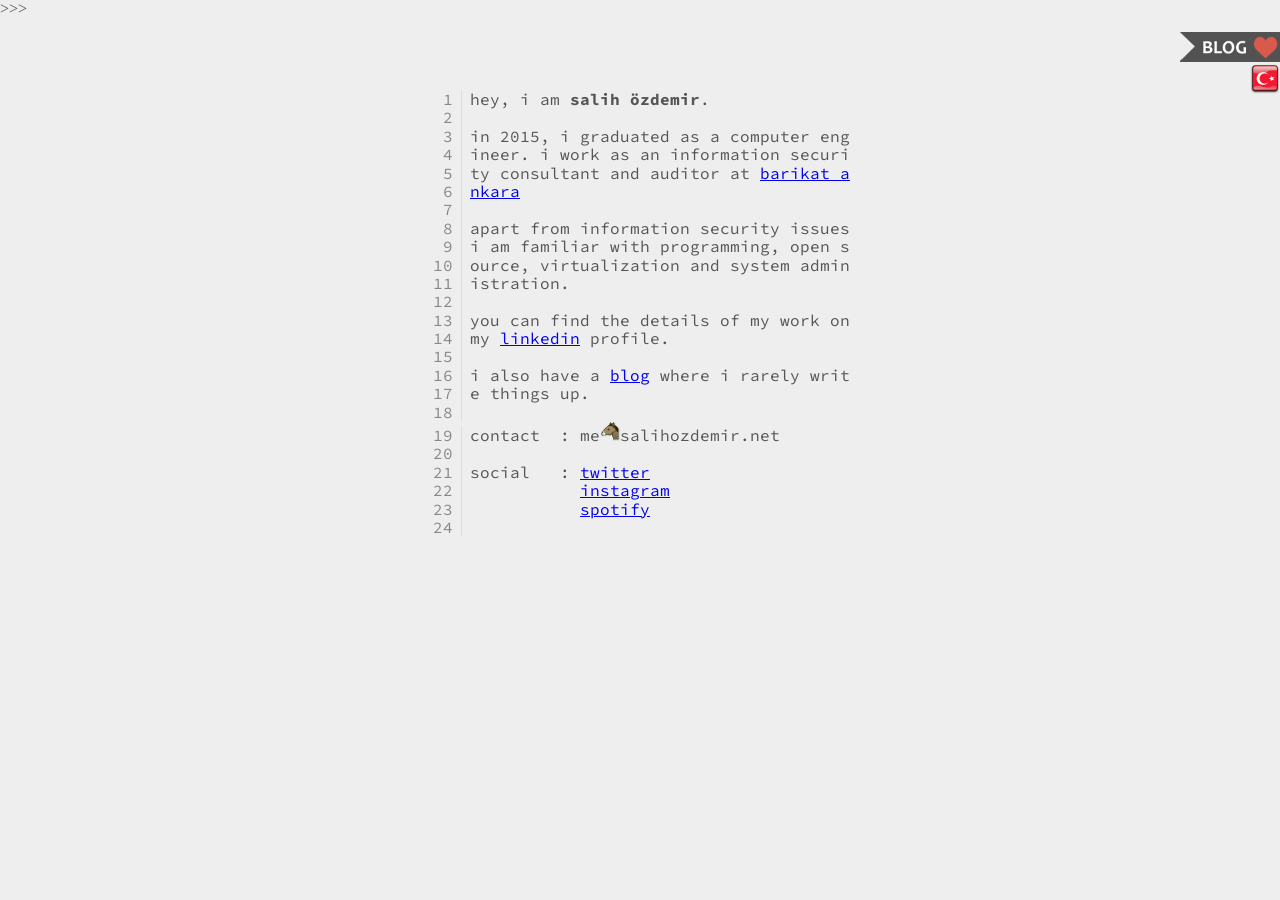
==== en/index.html @ d29c5630 "mobile browser color" ====
<!DOCTYPE html>
<html lang="en"><head prefix="og:http://ogp.me/ns#"><meta http-equiv="Content-Type" content="text/html; charset=UTF-8">

<meta name="theme-color" content="#4285f4">
<meta name="msapplication-navbutton-color" content="#4285f4">
<meta name="apple-mobile-web-app-status-bar-style" content="#4285f4">>>>
<meta http-equiv="X-UA-Compatible" content="IE=edge">
<meta name="viewport" content="width=device-width">
<title>salih özdemir | ana sayfa</title>
<meta name="description" content="salih özdemir">
<meta name="author" content="salih özdemir">
<meta property="og:url" content="https://salihozdemir.net">
<meta property="og:image" content="https://salihozdemir.net/img/ben.png">
<meta property="og:description" content="kişisel web sayfası">
<meta property="og:title" content="salih özdemir | ana sayfa">
<meta name="twitter:url" content="https://salihozdemir.net">
<meta name="twitter:image" content="https://salihozdemir.net/img/ben.png">
<meta name="twitter:description" content="kişisel web sayfası">
<meta name="twitter:title" content="salih özdemir | ana sayfa">
<link rel="canonical" href="https://salihozdemir.net">
<link rel="image_src" href="https://salihozdemir.net/img/ben.png">
<link rel="shortcut icon" href="https://salihozdemir.net/img/ben.png">

<style>
@import url('https://fonts.googleapis.com/css?family=Source+Code+Pro');
* { margin: 0; padding: 0; }
body { background-color: #eee; color: #555; }
pre { font-family: 'Source Code Pro', monospace; width: 45ch; margin: 4em auto; padding: .5em; line-height: 0; counter-reset: line; }
pre span { display: block; line-height: 1.15rem; }
pre span:before { counter-increment: line; content: counter(line); display: inline-block; border-right: 1px solid #ddd; width: 3ch; padding: 0 .5em; margin-right: .5em; color: #888; text-align: right; }
pre a { cursor: text; }
#no_1 { animation: cursor 1.5s infinite cubic-bezier(1,0,1,0); }
@keyframes cursor { 0% { background-color: #eee; } 20% { background-color: #555; } 40% { background-color: #eee; } 60% { background-color: #eee; } 80% { background-color: #555; } }
</style>
</head>

<body>
<a target="_blank" href="/blog" style="display: inline-block; position: fixed; right: 0; top: 2em; z-index:999999;"><img width="100" height="30" srcset="../img/blog_navi.png"></a>
<a href="/" style="display: inline-block; position: fixed; right: 0; top: 4em; z-index:999999;"><img width="30" height="30" srcset="../img/tr_navi.png"></a>
<pre>
<span>hey, i am <b>salih özdemir</b>.</span>
<span></span>
<span>in 2015, i graduated as a computer eng</span>
<span>ineer. i work as an information securi</span>
<span>ty consultant and auditor at <a target="_blank" href="http://barikat.com.tr">barikat a</a></span>
<span><a target="_blank" href="http://barikat.com.tr">nkara</a></span>
<span></span>
<span>apart from information security issues</span>
<span>i am familiar with programming, open s</span>
<span>ource, virtualization and system admin</span>
<span>istration.</span>
<span></span>
<span>you can find the details of my work on</span>
<span>my <a target="_blank" href="https://linkedin.com/in/salihozdemir">linkedin</a> profile.</span>
<span></span>
<span>i also have a <a target="_blank" href="https://salihozdemir.net/blog">blog</a> where i rarely writ</span>
<span>e things up.</span>
<span></span>
<span>contact  : me<img width="20" height="20" srcset="../img/at.png">salihozdemir.net</span>
<span></span>
<span>social   : <a target="_blank" href="https://twitter.com/salihozdemir">twitter</a></span>
<span>           <a target="_blank" href="https://instagram.com/salihozd">instagram</a></span>
<span>           <a target="_blank" href="https://open.spotify.com/user/salihozdemir">spotify</a></span>
<span><a id="no_1"> </a></span>
</pre>
</body>

<!-- Global Site Tag (gtag.js) - Google Analytics -->
<script async src="https://www.googletagmanager.com/gtag/js?id=UA-9463930-6"></script>
<script>
  window.dataLayer = window.dataLayer || [];
  function gtag(){dataLayer.push(arguments)};
  gtag('js', new Date());

  gtag('config', 'UA-9463930-6');
</script>

</html>
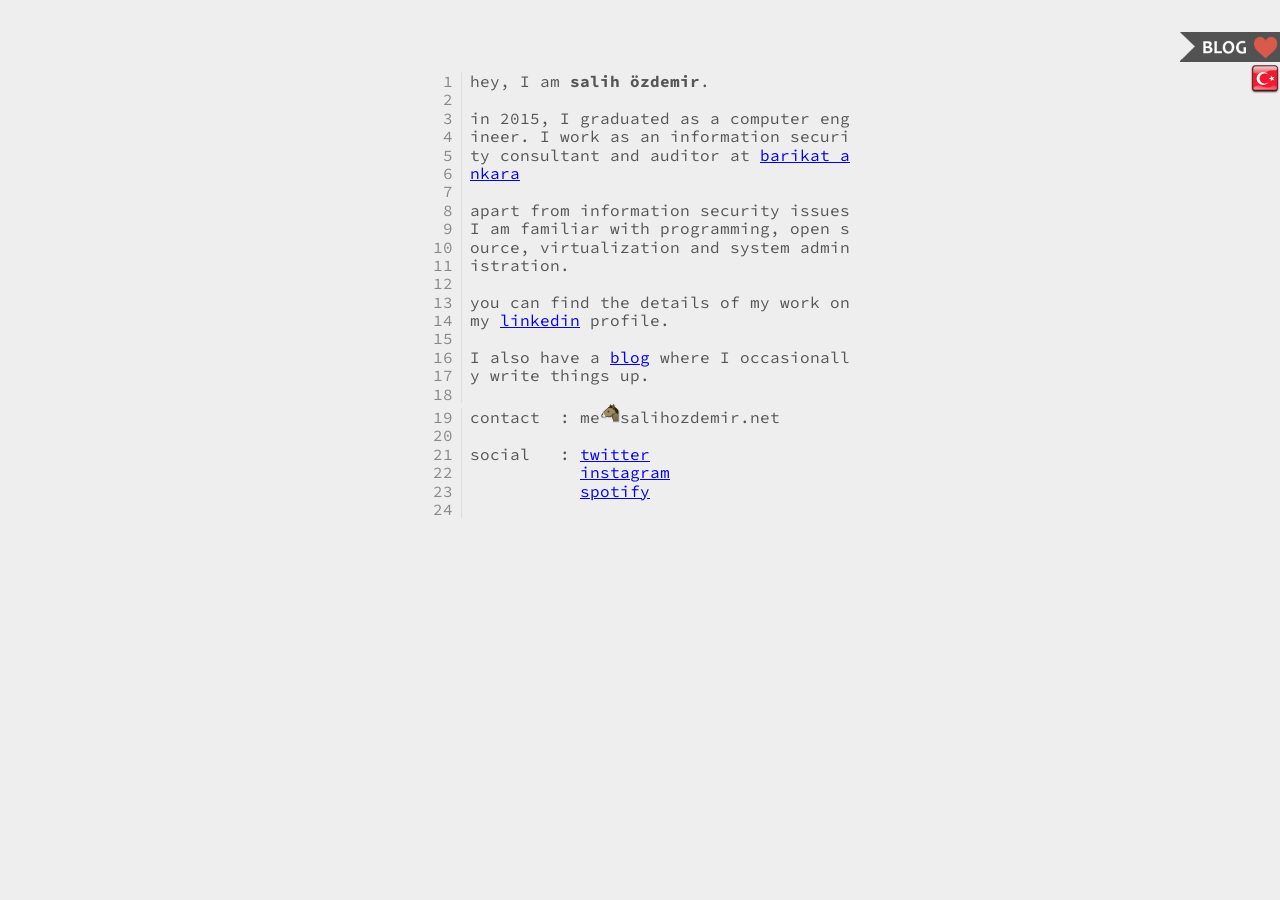
==== commit 4b08b8d2: "typo" ====
--- a/en/index.html
+++ b/en/index.html
@@ -3,7 +3,7 @@
 
 <meta name="theme-color" content="#4285f4">
 <meta name="msapplication-navbutton-color" content="#4285f4">
-<meta name="apple-mobile-web-app-status-bar-style" content="#4285f4">>>>
+<meta name="apple-mobile-web-app-status-bar-style" content="#4285f4">
 <meta http-equiv="X-UA-Compatible" content="IE=edge">
 <meta name="viewport" content="width=device-width">
 <title>salih özdemir | ana sayfa</title>
@@ -38,23 +38,23 @@
 <a target="_blank" href="/blog" style="display: inline-block; position: fixed; right: 0; top: 2em; z-index:999999;"><img width="100" height="30" srcset="../img/blog_navi.png"></a>
 <a href="/" style="display: inline-block; position: fixed; right: 0; top: 4em; z-index:999999;"><img width="30" height="30" srcset="../img/tr_navi.png"></a>
 <pre>
-<span>hey, i am <b>salih özdemir</b>.</span>
+<span>hey, I am <b>salih özdemir</b>.</span>
 <span></span>
-<span>in 2015, i graduated as a computer eng</span>
-<span>ineer. i work as an information securi</span>
+<span>in 2015, I graduated as a computer eng</span>
+<span>ineer. I work as an information securi</span>
 <span>ty consultant and auditor at <a target="_blank" href="http://barikat.com.tr">barikat a</a></span>
 <span><a target="_blank" href="http://barikat.com.tr">nkara</a></span>
 <span></span>
 <span>apart from information security issues</span>
-<span>i am familiar with programming, open s</span>
+<span>I am familiar with programming, open s</span>
 <span>ource, virtualization and system admin</span>
 <span>istration.</span>
 <span></span>
 <span>you can find the details of my work on</span>
 <span>my <a target="_blank" href="https://linkedin.com/in/salihozdemir">linkedin</a> profile.</span>
 <span></span>
-<span>i also have a <a target="_blank" href="https://salihozdemir.net/blog">blog</a> where i rarely writ</span>
-<span>e things up.</span>
+<span>I also have a <a target="_blank" href="https://salihozdemir.net/blog">blog</a> where I occasionall</span>
+<span>y write things up.</span>
 <span></span>
 <span>contact  : me<img width="20" height="20" srcset="../img/at.png">salihozdemir.net</span>
 <span></span>
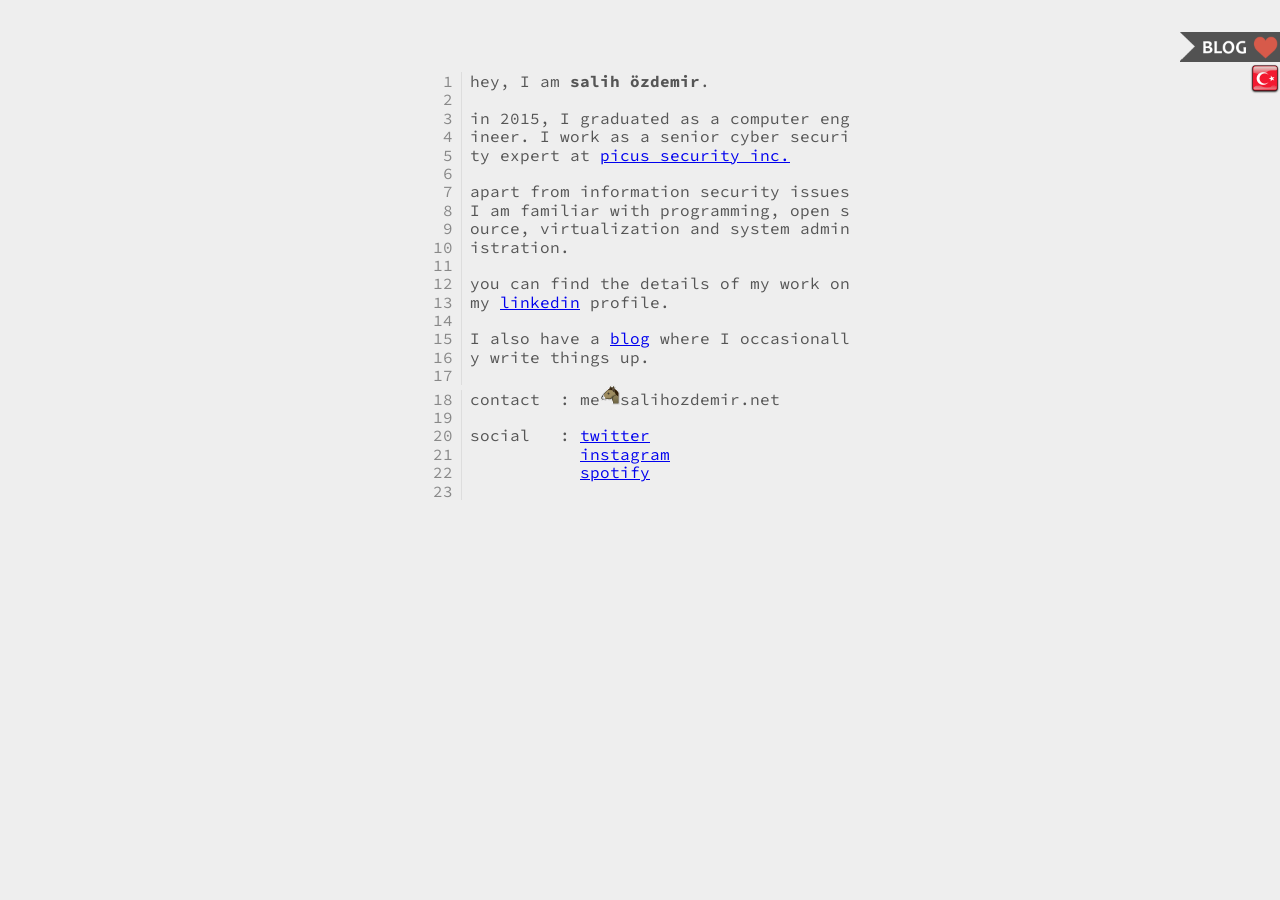
==== commit 8af91a55: "replaced barikat to picus" ====
--- a/en/index.html
+++ b/en/index.html
@@ -41,9 +41,8 @@
 <span>hey, I am <b>salih özdemir</b>.</span>
 <span></span>
 <span>in 2015, I graduated as a computer eng</span>
-<span>ineer. I work as an information securi</span>
-<span>ty consultant and auditor at <a target="_blank" href="http://barikat.com.tr">barikat a</a></span>
-<span><a target="_blank" href="http://barikat.com.tr">nkara</a></span>
+<span>ineer. I work as a senior cyber securi</span>
+<span>ty expert at <a target="_blank" href="https://www.picussecurity.com">picus security inc.</a></span>
 <span></span>
 <span>apart from information security issues</span>
 <span>I am familiar with programming, open s</span>
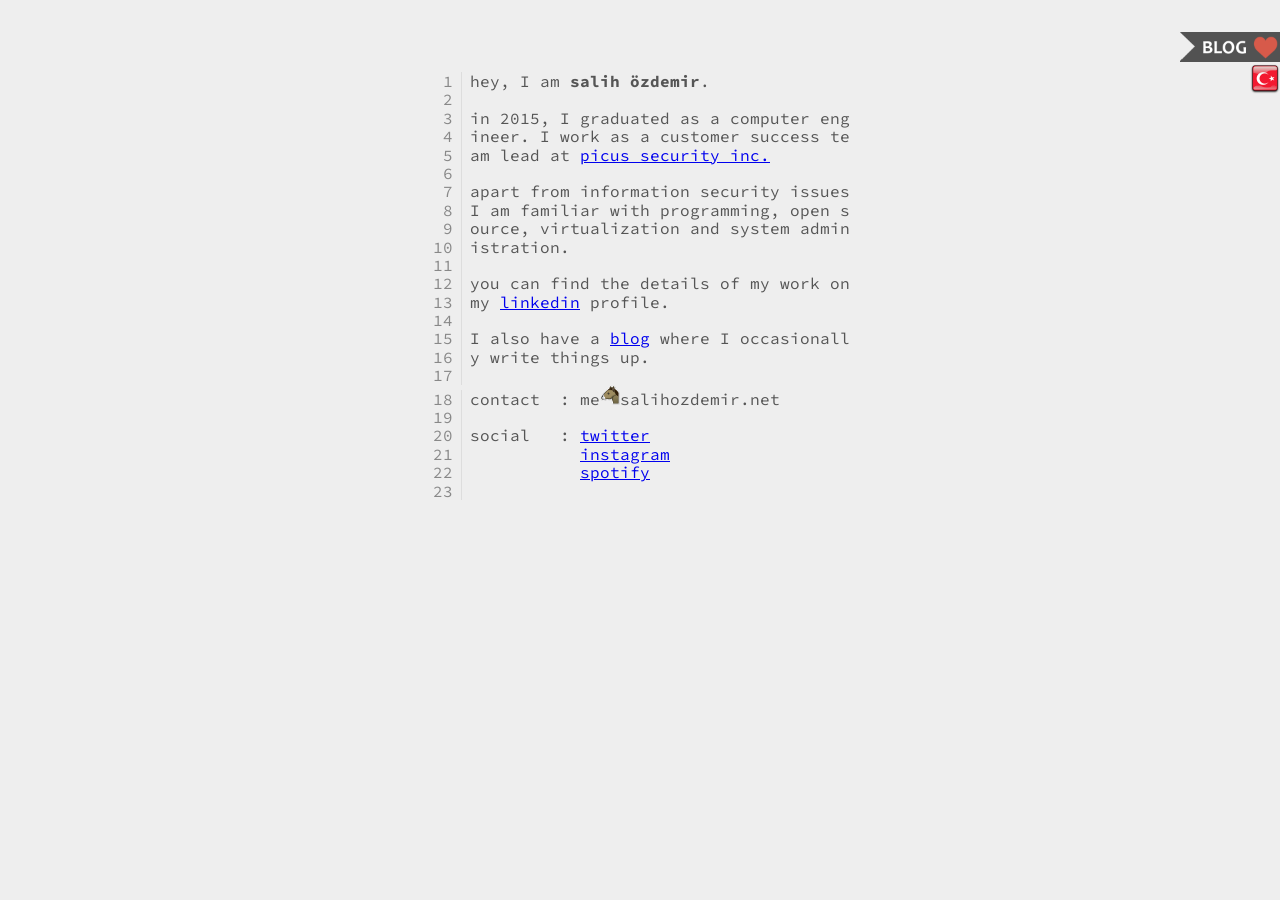
==== commit f7931b21: "cs update" ====
--- a/en/index.html
+++ b/en/index.html
@@ -6,17 +6,18 @@
 <meta name="apple-mobile-web-app-status-bar-style" content="#4285f4">
 <meta http-equiv="X-UA-Compatible" content="IE=edge">
 <meta name="viewport" content="width=device-width">
-<title>salih özdemir | ana sayfa</title>
+<title>salih özdemir | home page</title>
 <meta name="description" content="salih özdemir">
+<meta name="keywords" content="kastamonu,fen lisesi,samsun,ondokuz mayıs üniversitesi,computer engineer,barikat,picus,cyber security,customer success">
 <meta name="author" content="salih özdemir">
 <meta property="og:url" content="https://salihozdemir.net">
 <meta property="og:image" content="https://salihozdemir.net/img/ben.png">
-<meta property="og:description" content="kişisel web sayfası">
-<meta property="og:title" content="salih özdemir | ana sayfa">
+<meta property="og:description" content="personal web site">
+<meta property="og:title" content="salih özdemir | home page">
 <meta name="twitter:url" content="https://salihozdemir.net">
 <meta name="twitter:image" content="https://salihozdemir.net/img/ben.png">
-<meta name="twitter:description" content="kişisel web sayfası">
-<meta name="twitter:title" content="salih özdemir | ana sayfa">
+<meta name="twitter:description" content="personal web site">
+<meta name="twitter:title" content="salih özdemir | home page">
 <link rel="canonical" href="https://salihozdemir.net">
 <link rel="image_src" href="https://salihozdemir.net/img/ben.png">
 <link rel="shortcut icon" href="https://salihozdemir.net/img/ben.png">
@@ -41,8 +42,8 @@
 <span>hey, I am <b>salih özdemir</b>.</span>
 <span></span>
 <span>in 2015, I graduated as a computer eng</span>
-<span>ineer. I work as a senior cyber securi</span>
-<span>ty expert at <a target="_blank" href="https://www.picussecurity.com">picus security inc.</a></span>
+<span>ineer. I work as a customer success te</span>
+<span>am lead at <a target="_blank" href="https://www.picussecurity.com">picus security inc.</a></span>
 <span></span>
 <span>apart from information security issues</span>
 <span>I am familiar with programming, open s</span>
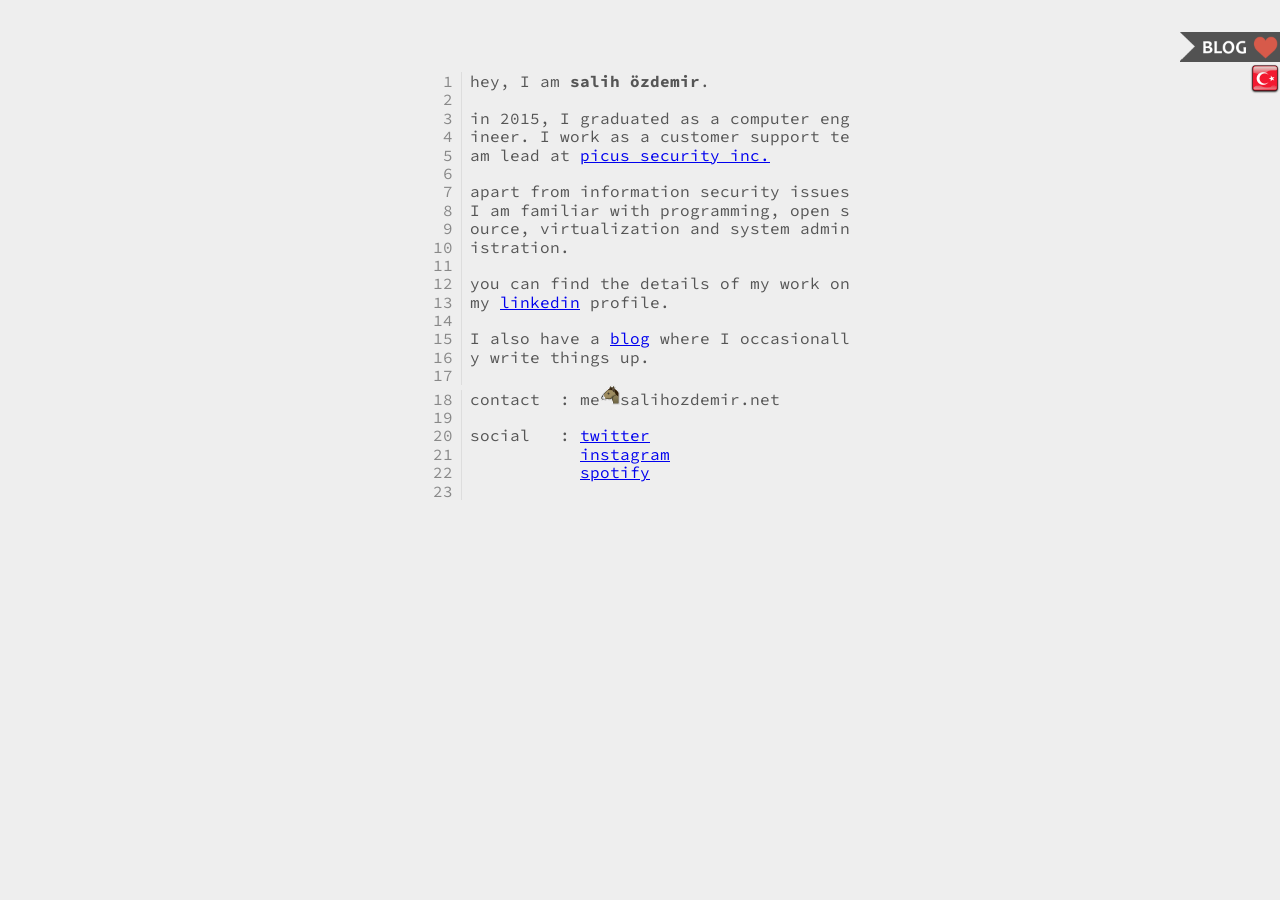
==== commit 316dd313: "support and medium fix" ====
--- a/en/index.html
+++ b/en/index.html
@@ -8,7 +8,7 @@
 <meta name="viewport" content="width=device-width">
 <title>salih özdemir | home page</title>
 <meta name="description" content="salih özdemir">
-<meta name="keywords" content="kastamonu,fen lisesi,samsun,ondokuz mayıs üniversitesi,computer engineer,barikat,picus,cyber security,customer success">
+<meta name="keywords" content="kastamonu,fen lisesi,samsun,ondokuz mayıs üniversitesi,computer engineer,barikat,picus,cyber security,customer support">
 <meta name="author" content="salih özdemir">
 <meta property="og:url" content="https://salihozdemir.net">
 <meta property="og:image" content="https://salihozdemir.net/img/ben.png">
@@ -36,13 +36,13 @@
 </head>
 
 <body>
-<a target="_blank" href="/blog" style="display: inline-block; position: fixed; right: 0; top: 2em; z-index:999999;"><img width="100" height="30" srcset="../img/blog_navi.png"></a>
+<a target="_blank" href="https://medium.com/@salihozd" style="display: inline-block; position: fixed; right: 0; top: 2em; z-index:999999;"><img width="100" height="30" srcset="../img/blog_navi.png"></a>
 <a href="/" style="display: inline-block; position: fixed; right: 0; top: 4em; z-index:999999;"><img width="30" height="30" srcset="../img/tr_navi.png"></a>
 <pre>
 <span>hey, I am <b>salih özdemir</b>.</span>
 <span></span>
 <span>in 2015, I graduated as a computer eng</span>
-<span>ineer. I work as a customer success te</span>
+<span>ineer. I work as a customer support te</span>
 <span>am lead at <a target="_blank" href="https://www.picussecurity.com">picus security inc.</a></span>
 <span></span>
 <span>apart from information security issues</span>
@@ -53,7 +53,7 @@
 <span>you can find the details of my work on</span>
 <span>my <a target="_blank" href="https://linkedin.com/in/salihozdemir">linkedin</a> profile.</span>
 <span></span>
-<span>I also have a <a target="_blank" href="https://salihozdemir.net/blog">blog</a> where I occasionall</span>
+<span>I also have a <a target="_blank" href="https://medium.com/@salihozd">blog</a> where I occasionall</span>
 <span>y write things up.</span>
 <span></span>
 <span>contact  : me<img width="20" height="20" srcset="../img/at.png">salihozdemir.net</span>
